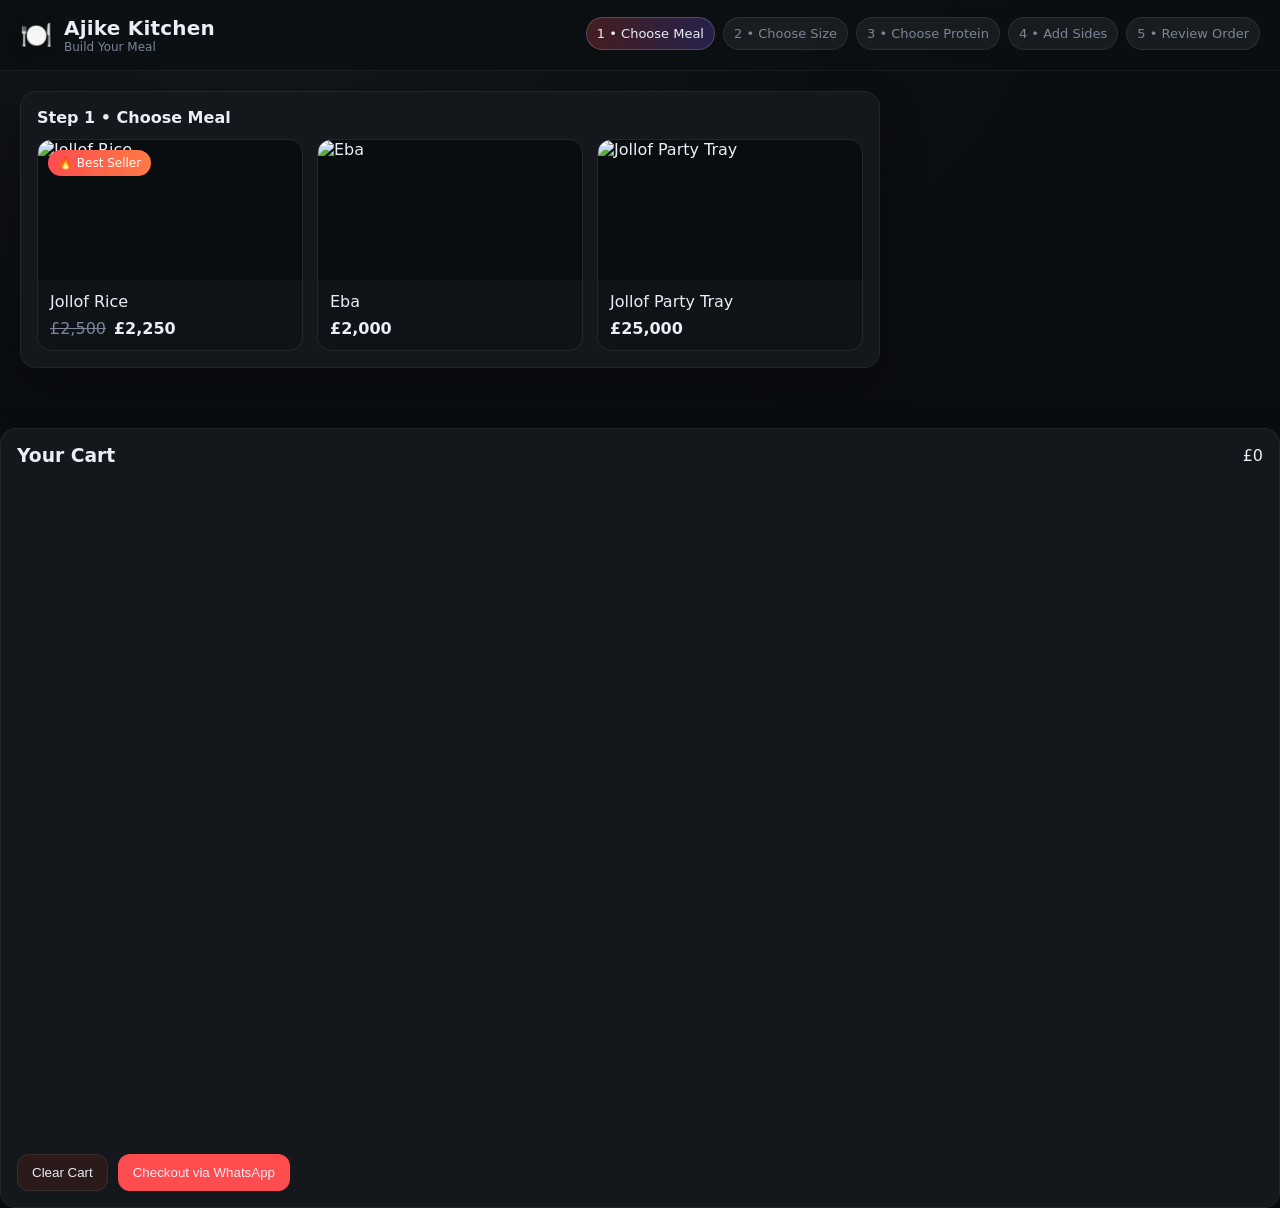
==== mealbuilder/index.html @ 45c934d5 "all commit" ====
<!DOCTYPE html>
<html lang="en">
<head>
  <meta charset="UTF-8" />
  <meta name="viewport" content="width=device-width, initial-scale=1.0" />
  <title>Ajike Kitchen • Build Your Meal</title>
  <link rel="stylesheet" href="style.css" />
</head>
<body>
  <div id="app">
    <header class="app-header">
      <div class="brand">
        <span class="logo">🍽️</span>
        <div class="brand-text">
          <h1>Ajike Kitchen</h1>
          <p class="tagline">Build Your Meal</p>
        </div>
      </div>
      <nav class="progress" aria-label="Progress">
        <div class="progress-step" data-step="1">1 • Choose Meal</div>
        <div class="progress-step" data-step="2">2 • Choose Size</div>
        <div class="progress-step" data-step="3">3 • Choose Protein</div>
        <div class="progress-step" data-step="4">4 • Add Sides</div>
        <div class="progress-step" data-step="5">5 • Review Order</div>
      </nav>
    </header>

    <main class="builder">
      <section id="step-1" class="step">
        <div class="step-header">
          <h2>Step 1 • Choose Meal</h2>
        </div>
        <div id="items-grid" class="grid"></div>
      </section>

      <section id="step-2" class="step hidden">
        <div class="step-header">
          <h2>Step 2 • Choose Size</h2>
        </div>
        <div id="sizes-list" class="options"></div>
        <div class="controls">
          <button class="btn secondary" id="back-to-1">Back</button>
          <button class="btn primary" id="to-3" disabled>Next</button>
        </div>
      </section>

      <section id="step-3" class="step hidden">
        <div class="step-header">
          <h2>Step 3 • Choose Protein</h2>
        </div>
        <div id="protein-list" class="options"></div>
        <div class="controls">
          <button class="btn secondary" id="back-to-2">Back</button>
          <button class="btn primary" id="to-4" disabled>Next</button>
        </div>
      </section>

      <section id="step-4" class="step hidden">
        <div class="step-header">
          <h2>Step 4 • Add Sides (Optional)</h2>
        </div>
        <div id="sides-list" class="options"></div>
        <div class="controls">
          <button class="btn secondary" id="back-to-3">Back</button>
          <button class="btn primary" id="to-5">Next</button>
        </div>
      </section>

      <section id="step-5" class="step hidden">
        <div class="step-header">
          <h2>Step 5 • Review Order</h2>
        </div>
        <div id="review" class="review"></div>
        <div class="qty-controls">
          <button class="btn qty" data-inc="-1">-1</button>
          <button class="btn qty" data-inc="-5">-5</button>
          <button class="btn qty" data-inc="-10">-10</button>
          <button class="btn qty" data-inc="1">+1</button>
          <button class="btn qty" data-inc="+5">+5</button>
          <button class="btn qty" data-inc="10">+10</button>
        </div>
        <div class="controls">
          <button class="btn secondary" id="back-to-4">Back</button>
          <button class="btn success" id="add-to-cart">Add To Cart</button>
        </div>
      </section>
    </main>

    <aside id="cart" class="cart">
      <div class="cart-header">
        <h3>Your Cart</h3>
        <div class="cart-header-right">
          <div class="cart-total" id="cart-total">£0</div>
          <button class="btn cart-toggle" id="cart-toggle" type="button" aria-expanded="true">Hide</button>
        </div>
      </div>
      <ul id="cart-items" class="cart-items"></ul>
      <div class="cart-actions">
        <button class="btn danger" id="clear-cart">Clear Cart</button>
        <button class="btn checkout" id="checkout">Checkout via WhatsApp</button>
      </div>
    </aside>
  </div>

  <script src="app.js"></script>
</body>
</html>
---- mealbuilder/style.css ----
:root {
  --bg: #0c0f12;
  --panel: #14171c;
  --muted: #7a8599;
  --text: #e9eef7;
  --primary: #ff4d4f;
  --primary-700: #d9363e;
  --success: #15b25d;
  --warning: #ffcf33;
  --accent: #7c5cff;
  --shadow: 0 20px 40px rgba(0, 0, 0, 0.35);
}
* { box-sizing: border-box }
html, body { height: 100% }
body {
  margin: 0;
  font-family: ui-sans-serif, system-ui, -apple-system, Segoe UI, Roboto, "Helvetica Neue", Arial, "Noto Sans", "Liberation Sans", sans-serif;
  color: var(--text);
  background: radial-gradient(1200px 600px at 20% 0%, #14171c 0%, #0c0f12 50%, #0a0d10 100%);
  overflow-x: hidden;
}
.app-header {
  position: sticky;
  top: 0;
  z-index: 50;
  display: grid;
  grid-template-columns: 1fr auto;
  align-items: center;
  gap: 16px;
  padding: 16px 20px;
  background: rgba(12, 15, 18, 0.8);
  backdrop-filter: blur(12px);
  border-bottom: 1px solid rgba(255,255,255,0.06);
}
.brand {
  display: flex;
  align-items: center;
  gap: 12px;
}
.brand .logo {
  font-size: 26px;
  filter: drop-shadow(0 4px 8px rgba(0,0,0,0.3));
}
.brand h1 {
  margin: 0;
  font-size: 20px;
  letter-spacing: 0.2px;
}
.tagline {
  margin: 0;
  font-size: 12px;
  color: var(--muted);
}
.progress {
  display: flex;
  gap: 8px;
  font-size: 13px;
  max-width: 100%;
  overflow-x: auto;
  overflow-y: hidden;
  -webkit-overflow-scrolling: touch;
  scroll-snap-type: x mandatory;
  padding-bottom: 4px;
}
.progress-step {
  padding: 8px 10px;
  border-radius: 999px;
  background: rgba(255,255,255,0.06);
  border: 1px solid rgba(255,255,255,0.08);
  color: var(--muted);
  transition: all .25s ease;
  flex: 0 0 auto;
  scroll-snap-align: start;
  white-space: nowrap;
}
.progress-step.active {
  color: var(--text);
  background: linear-gradient(90deg, rgba(255,77,79,.24), rgba(124,92,255,.24));
  border-color: rgba(255,255,255,0.18);
}
.builder {
  display: grid;
  grid-template-columns: 1fr minmax(280px, 360px);
  gap: 20px;
  padding: 20px;
}
.step {
  background: var(--panel);
  border: 1px solid rgba(255,255,255,0.06);
  border-radius: 16px;
  box-shadow: var(--shadow);
  padding: 16px;
  transition: opacity .25s ease, transform .25s ease;
}
.step.hidden {
  opacity: 0.0;
  transform: translateY(8px);
  pointer-events: none;
  height: 0;
  padding: 0;
  border: 0;
  margin: 0;
}
.step-header h2 {
  margin: 0 0 12px 0;
  font-size: 16px;
}
.grid {
  display: grid;
  grid-template-columns: repeat(auto-fill, minmax(200px, 1fr));
  gap: 14px;
}
.card {
  position: relative;
  border-radius: 14px;
  overflow: hidden;
  background: #0f1317;
  border: 1px solid rgba(255,255,255,0.08);
  transition: transform .25s ease, box-shadow .25s ease;
  cursor: pointer;
}
.card:hover {
  transform: translateY(-4px);
  box-shadow: 0 14px 30px rgba(0,0,0,0.35);
}
.card img {
  width: 100%;
  height: 140px;
  object-fit: cover;
  display: block;
  background: #0a0d10;
}
.card-body {
  padding: 12px;
  display: grid;
  gap: 8px;
}
.price {
  display: flex;
  align-items: center;
  gap: 8px;
  font-weight: 600;
}
.price .strike {
  color: var(--muted);
  text-decoration: line-through;
  font-weight: 400;
}
.badge {
  position: absolute;
  top: 10px;
  left: 10px;
  padding: 6px 10px;
  border-radius: 999px;
  font-size: 12px;
  background: #1a1f26;
  border: 1px solid rgba(255,255,255,0.08);
}
.badge.hot { background: linear-gradient(90deg, #ff4d4f, #ff7a45); color: #fff; border: none }
.stock-low {
  position: absolute;
  bottom: 10px;
  left: 10px;
  padding: 6px 10px;
  border-radius: 999px;
  font-size: 12px;
  background: rgba(255, 207, 51, 0.12);
  border: 1px solid rgba(255, 207, 51, 0.5);
  color: #ffd76b;
}
.overlay {
  position: absolute;
  inset: 0;
  background: rgba(0,0,0,0.55);
  display: grid;
  place-items: center;
  font-weight: 700;
  letter-spacing: .4px;
  color: #fff;
}
.options {
  display: flex;
  flex-wrap: wrap;
  gap: 10px;
}
.option {
  display: inline-flex;
  align-items: center;
  gap: 8px;
  padding: 10px 12px;
  border-radius: 999px;
  border: 1px solid rgba(255,255,255,0.08);
  background: rgba(255,255,255,0.06);
  cursor: pointer;
  transition: all .25s ease;
}
.option img {
  width: 26px;
  height: 26px;
  object-fit: cover;
  border-radius: 50%;
}
.option.active {
  background: linear-gradient(90deg, rgba(124,92,255,.24), rgba(255,77,79,.24));
  border-color: rgba(255,255,255,0.18);
}
.controls {
  display: flex;
  gap: 10px;
  margin-top: 14px;
}
.btn {
  padding: 10px 14px;
  border-radius: 12px;
  border: 1px solid rgba(255,255,255,0.08);
  background: rgba(255,255,255,0.06);
  color: var(--text);
  cursor: pointer;
  transition: all .25s ease;
}
.btn:hover { transform: translateY(-2px) }
.btn.primary { background: var(--accent); border-color: transparent }
.btn.secondary { background: #1a1f26 }
.btn.success { background: var(--success); border-color: transparent }
.btn.danger { background: #2a1a1a }
.btn.qty { background: #1a1f26 }
.btn.checkout { background: var(--primary); border-color: transparent }
.btn[disabled] { opacity: .5; cursor: not-allowed; transform: none }
.review {
  display: grid;
  gap: 8px;
  padding: 12px;
  border-radius: 12px;
  background: rgba(255,255,255,0.04);
  border: 1px solid rgba(255,255,255,0.06);
}
.qty-controls { display: flex; gap: 8px; margin: 12px 0 }
.cart {
  position: sticky;
  top: 92px;
  height: calc(100vh - 120px);
  display: grid;
  grid-template-rows: auto 1fr auto;
  gap: 10px;
  padding: 16px;
  background: var(--panel);
  border: 1px solid rgba(255,255,255,0.06);
  border-radius: 16px;
  box-shadow: var(--shadow);
}
.cart-header {
  display: grid;
  grid-template-columns: minmax(0, 1fr) auto;
  align-items: center;
  gap: 10px;
}
.cart-header h3 {
  margin: 0;
  min-width: 0;
  overflow: hidden;
  text-overflow: ellipsis;
  white-space: nowrap;
}
.cart-header-right {
  display: flex;
  align-items: center;
  gap: 10px;
  justify-content: flex-end;
  flex-wrap: wrap;
}
.cart-total {
  white-space: nowrap;
}
.btn.cart-toggle {
  display: none;
  padding: 8px 10px;
  border-radius: 999px;
}
.cart-items {
  list-style: none;
  margin: 0;
  padding: 0;
  display: grid;
  gap: 10px;
  overflow: auto;
}
.cart-item {
  display: grid;
  grid-template-columns: 1fr auto;
  gap: 6px;
  padding: 10px;
  border-radius: 12px;
  background: rgba(255,255,255,0.04);
}
.cart-item .title { font-weight: 600 }
.cart-item .meta { color: var(--muted); font-size: 12px }
.cart-item .price { font-weight: 700 }
.cart-actions { display: flex; gap: 10px }
.cart-bounce { animation: cart-bounce .6s ease }
@keyframes cart-bounce {
  0% { transform: translateY(0) }
  30% { transform: translateY(-6px) }
  60% { transform: translateY(0) }
  80% { transform: translateY(-2px) }
  100% { transform: translateY(0) }
}
@media (max-width: 900px) {
  .builder { grid-template-columns: 1fr }
  body { padding-bottom: 112px }
  .cart {
    position: fixed;
    bottom: 0;
    left: 0;
    right: 0;
    max-height: 44vh;
    overflow: hidden;
    border-top-left-radius: 16px;
    border-top-right-radius: 16px;
    border-bottom-left-radius: 0;
    border-bottom-right-radius: 0;
  }
  .btn.cart-toggle { display: inline-flex }
  .cart.collapsed {
    max-height: 78px;
  }
  .cart.collapsed .cart-items,
  .cart.collapsed .cart-actions {
    display: none;
  }
}

@media (max-width: 640px) {
  .app-header {
    grid-template-columns: 1fr;
    align-items: start;
    padding: 14px 14px;
    gap: 10px;
  }

  .progress {
    width: 100%;
    padding-bottom: 6px;
  }
}

@media (max-width: 420px) {
  .progress-step {
    padding: 7px 9px;
    font-size: 12px;
  }

  .brand h1 {
    font-size: 18px;
  }
}
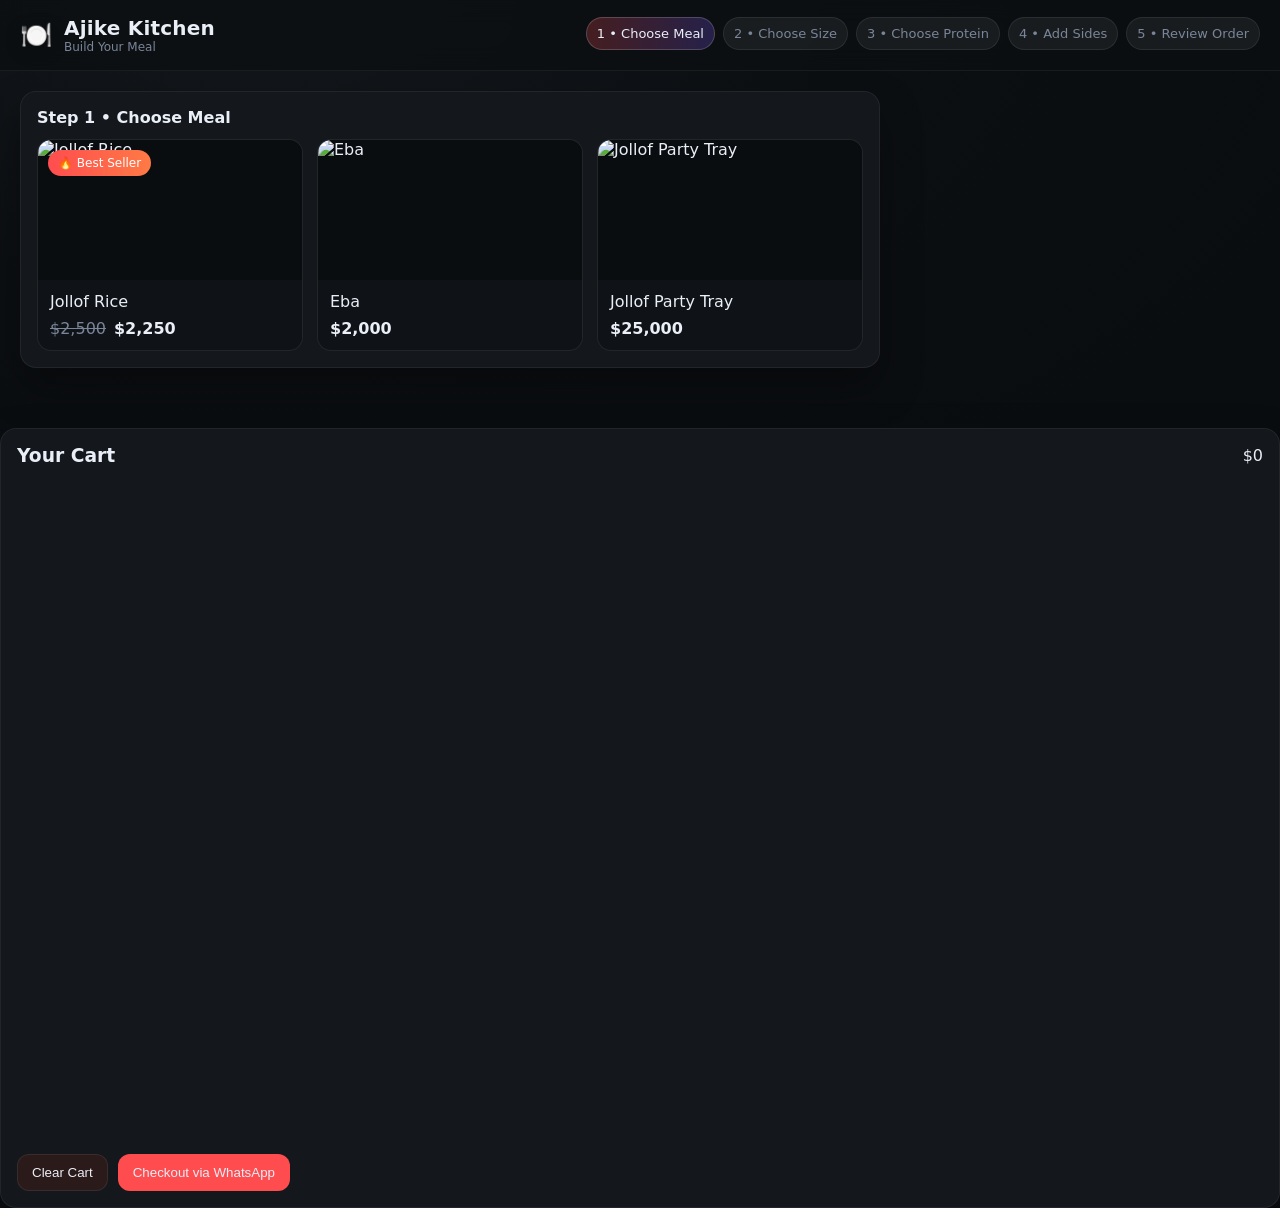
==== commit a09a79cb: "uk to canada" ====
--- a/mealbuilder/index.html
+++ b/mealbuilder/index.html
@@ -90,7 +90,7 @@
       <div class="cart-header">
         <h3>Your Cart</h3>
         <div class="cart-header-right">
-          <div class="cart-total" id="cart-total">£0</div>
+          <div class="cart-total" id="cart-total">$0</div>
           <button class="btn cart-toggle" id="cart-toggle" type="button" aria-expanded="true">Hide</button>
         </div>
       </div>
